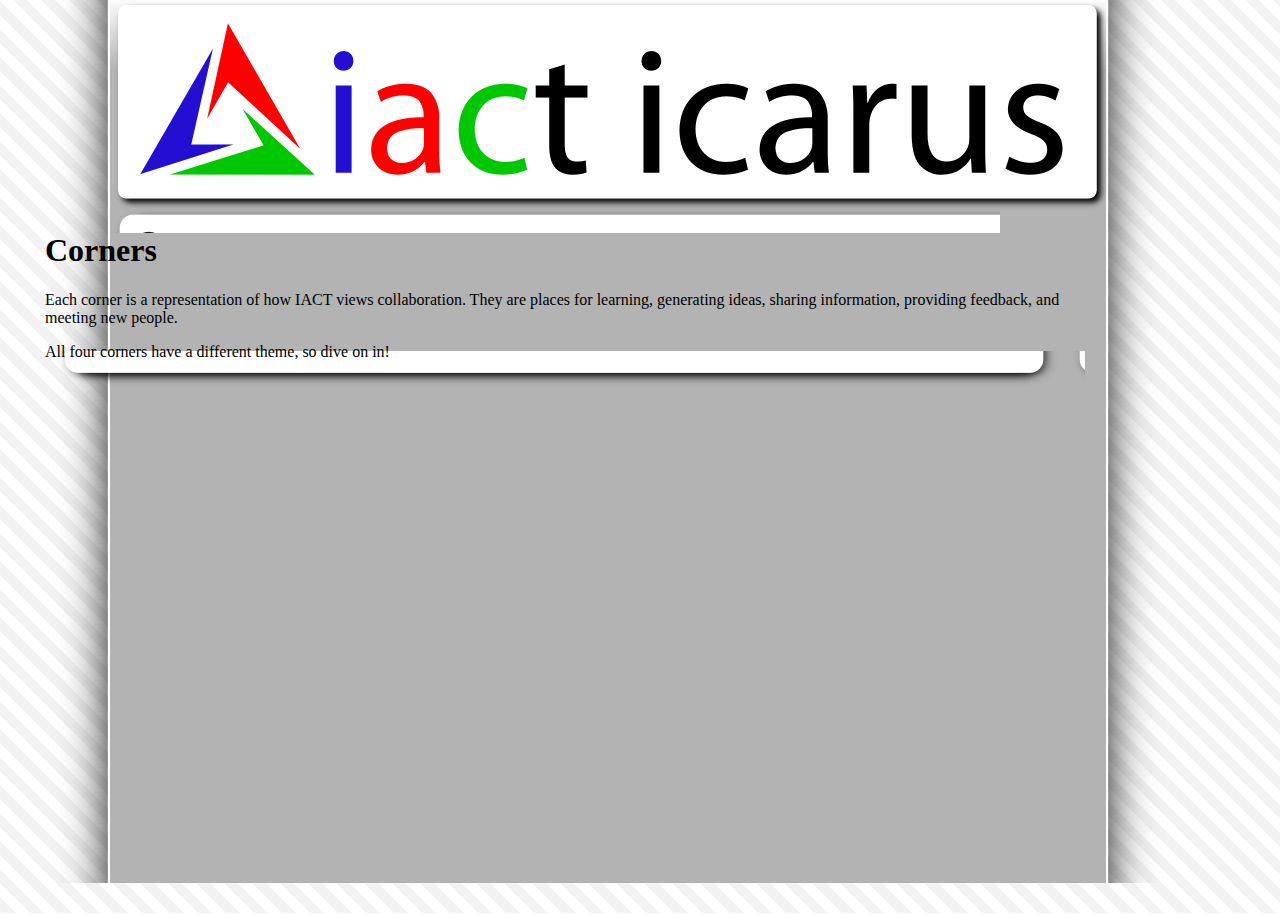
==== Icarus/Designs/Test/test.html @ e6ddd446 "Test Designs" ====
<html>
    <head>
        <link rel="stylesheet" type="text/css" href="style.css" />
    </head>
    <body>
        <div id="page">
            <div id="container">
                <div id="content">
                    <div id="header"></div>
                    <div id="main">
                        <div id="post">
                            <div id="post-top">
                                <div id="post-top-right">
                                    <div id="post-bottom-right">
                                        <div id="post-bottom">
                                            <div id="post-right">
                                                <div id="post-left">
                                                    <h1>Corners</h1>
                                                    <p>Each corner is a representation of how
                                                    IACT views collaboration. They are places
                                                    for learning, generating ideas, sharing
                                                    information, providing feedback, and meeting
                                                    new people.</p>
                                                    <p>All four corners have a different theme,
                                                    so dive on in!</p>
                                                </div>
                                            </div>
                                        </div>
                                    </div>
                                </div>
                            </div>
                        </div>
                    </div>
                </div>
            </div>
        </div>
    </body>
</html>
---- Icarus/Designs/Test/style.css ----
body {
    background: url('background.jpg');
}

#page {
    width: 1000px;
    height: 100%;
    margin: -21px auto;
    background: url('page-border-right.png');
    background-repeat: repeat-y;
    background-position: top right;
    padding-right: 64px;
}

#container {
    height: 100%;
    background: url('page-border-left.png');
    background-repeat: repeat-y;
    margin-left: -64px;
    padding-left: 64px;
}

#content {
    height: 100%;
    width: 996px;
    margin-left: 0px;
    background: #b3b3b3 url('page-border-top.jpg') top left;
    background-repeat: repeat-x;
    border-left: 2px solid #ffffff;
    border-right: 2px solid #ffffff;
}

#header {
    margin-top: 20px;
    margin-left: -1px;
    height: 211px;
    width: 1000px;
    background: url('header.png');
}

#post {
    width: 900px;
    margin-left: -10px;
    margin-top: 5px;
    //background: url('post-corner-top-left.png') top left;
//    background-repeat: no-repeat;
}

#post-top {
    background: url('post-top.png') top left;
    background-repeat: repeat-x;
    margin-top: -10px;
    padding-top: 15px;
    margin-left: 0px;
}

/*#post-top-right {
    background: url('post-corner-top-right.png') top right;
    background-repeat: no-repeat;
    margin-right: -35px;
    margin-top: -15px;
    padding-top: 15px;
}*/

#post-right {
    //background: url('post-corner-right.png') top right;
//    background-repeat: repeat-y;
    margin-top: -9px;
    margin-right: -11px;
}

/*#post-bottom-right {
    background: url('post-corner-bottom-right.png') bottom right;
    background-repeat: no-repeat;
    padding-bottom: 22px;
    margin-right: -9px;
    padding-right: 10px;
}*/

#post-bottom {
    background: url('post-bottom.png') bottom left;
    background-repeat: repeat-x;
    margin-bottom: -36px;
    padding-bottom: 10px;
    margin-left: -55px;
    margin-right: -85px;
}
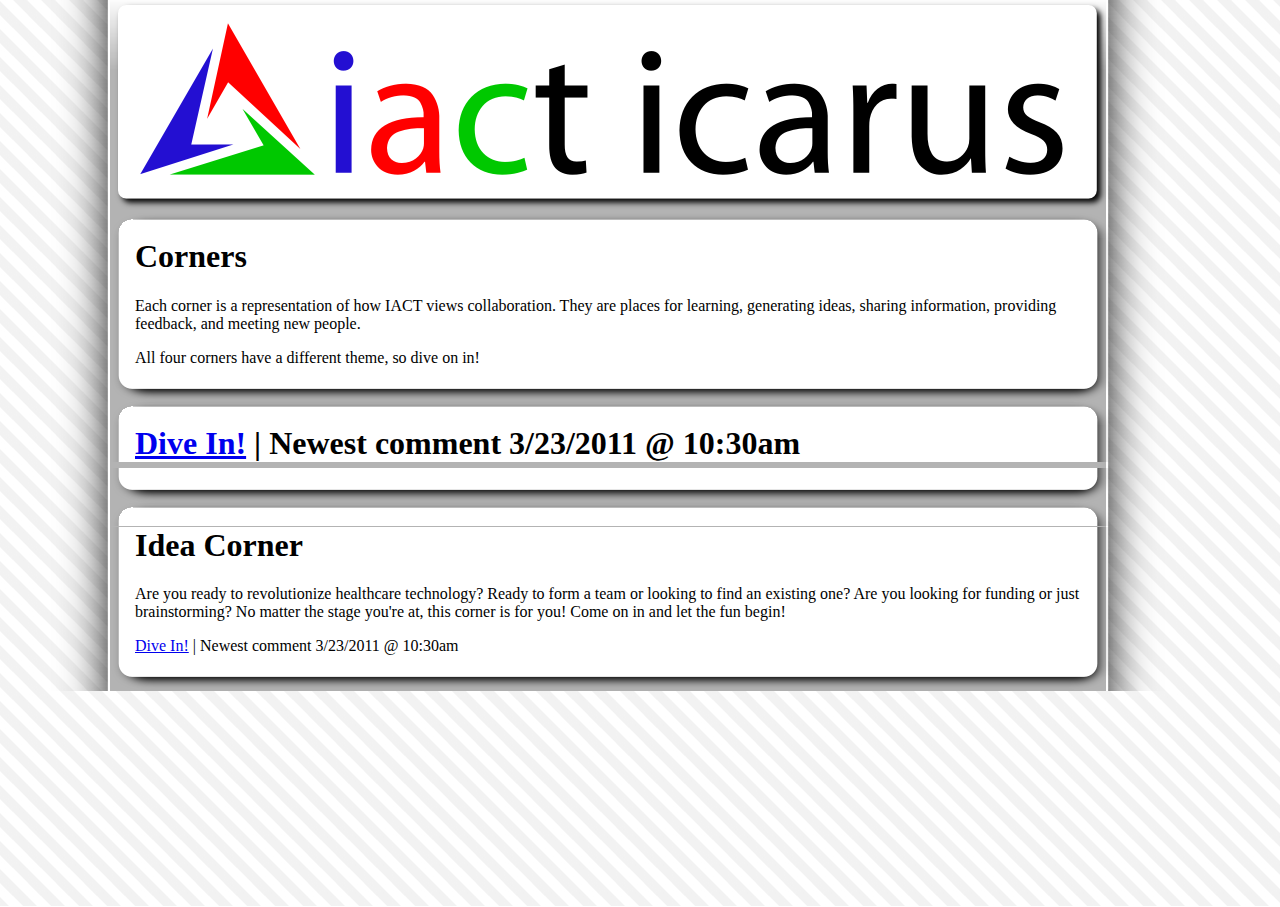
==== commit 46da38c6: "Checkin of everything to this point." ====
--- a/Icarus/Designs/Test/test.html
+++ b/Icarus/Designs/Test/test.html
@@ -10,20 +10,70 @@
                     <div id="main">
                         <div id="post">
                             <div id="post-top">
-                                <div id="post-top-right">
-                                    <div id="post-bottom-right">
-                                        <div id="post-bottom">
-                                            <div id="post-right">
-                                                <div id="post-left">
-                                                    <h1>Corners</h1>
-                                                    <p>Each corner is a representation of how
+                                <div id="post-bottom">
+                                    <div id="post-right">
+                                        <div id="post-left">
+                                            <div id="post-content">
+                                                <h1 id="post-title">Corners</h1>
+                                                <p>
+                                                    Each corner is a representation of how
                                                     IACT views collaboration. They are places
                                                     for learning, generating ideas, sharing
                                                     information, providing feedback, and meeting
-                                                    new people.</p>
-                                                    <p>All four corners have a different theme,
-                                                    so dive on in!</p>
-                                                </div>
+                                                    new people.
+                                                </p>
+                                                <p>
+                                                    All four corners have a different theme,
+                                                    so dive on in!
+                                                </p>
+                                            </div>
+                                        </div>
+                                    </div>
+                                </div>
+                            </div>
+                        </div>
+                        <div id="post">
+                            <div id="post-top">
+                                <div id="post-bottom">
+                                    <div id="post-right">
+                                        <div id="post-left">
+                                            <div id="post-content">
+                                                <h1 id=">Education Corner</h1>
+                                                <p>
+                                                    Learn about the latest healthcare developments
+                                                    occurring in Pittsburgh and around the world. 
+                                                    Share your research and your experience with 
+                                                    patients. Expose the world to the newest 
+                                                    revolutionary business model. The possibilities 
+                                                    are endless!
+                                                </p>
+                                                <p id="links">
+                                                    <a href="#">Dive In!</a> | Newest comment 3/23/2011 @ 10:30am
+                                                </p>
+                                            </div>
+                                        </div>
+                                    </div>
+                                </div>
+                            </div>
+                        </div>
+                        <div id="post">
+                            <div id="post-top">
+                                <div id="post-bottom">
+                                    <div id="post-right">
+                                        <div id="post-left">
+                                            <div id="post-content">
+                                                <h1>Idea Corner</h1>
+                                                <p>
+                                                Are you ready to revolutionize healthcare
+                                                technology? Ready to form a team or looking to
+                                                find an existing one? Are you looking for funding
+                                                or just brainstorming? No matter the stage you're
+                                                at, this corner is for you! Come on in and let 
+                                                the fun begin!
+                                                </p>
+                                                <p id="links">
+                                                    <a href="#">Dive In!</a> | Newest comment 3/23/2011 @ 10:30am
+                                                </p>
                                             </div>
                                         </div>
                                     </div>
--- a/Icarus/Designs/Test/style.css
+++ b/Icarus/Designs/Test/style.css
@@ -4,7 +4,6 @@
 
 #page {
     width: 1000px;
-    height: 100%;
     margin: -21px auto;
     background: url('page-border-right.png');
     background-repeat: repeat-y;
@@ -13,7 +12,6 @@
 }
 
 #container {
-    height: 100%;
     background: url('page-border-left.png');
     background-repeat: repeat-y;
     margin-left: -64px;
@@ -21,7 +19,6 @@
 }
 
 #content {
-    height: 100%;
     width: 996px;
     margin-left: 0px;
     background: #b3b3b3 url('page-border-top.jpg') top left;
@@ -39,49 +36,50 @@
 }
 
 #post {
-    width: 900px;
-    margin-left: -10px;
+    width: 1020px;
+    margin-left: -11px;
     margin-top: 5px;
-    //background: url('post-corner-top-left.png') top left;
-//    background-repeat: no-repeat;
+    margin-bottom: 30px;
 }
 
 #post-top {
+    width: 1020px;
+    margin-left -10px;
     background: url('post-top.png') top left;
     background-repeat: repeat-x;
-    margin-top: -10px;
+    margin-top: -5px;
     padding-top: 15px;
     margin-left: 0px;
 }
 
-/*#post-top-right {
-    background: url('post-corner-top-right.png') top right;
-    background-repeat: no-repeat;
-    margin-right: -35px;
-    margin-top: -15px;
-    padding-top: 15px;
-}*/
 
 #post-right {
-    //background: url('post-corner-right.png') top right;
-//    background-repeat: repeat-y;
-    margin-top: -9px;
-    margin-right: -11px;
+    background: url('post-corner-right.png') top right;
+    background-repeat: repeat-y;
+    margin-top: -8px;
+    margin-right: -3px;
 }
-
-/*#post-bottom-right {
-    background: url('post-corner-bottom-right.png') bottom right;
-    background-repeat: no-repeat;
-    padding-bottom: 22px;
-    margin-right: -9px;
-    padding-right: 10px;
-}*/
 
 #post-bottom {
     background: url('post-bottom.png') bottom left;
     background-repeat: repeat-x;
     margin-bottom: -36px;
     padding-bottom: 10px;
-    margin-left: -55px;
-    margin-right: -85px;
+    margin-left: 0px;
+    margin-right: 0px;
 }
+
+#post-left {
+    background: url('post-corner-left.png') top left;
+    background-repeat: repeat-y;
+    margin-left: 12px;
+}
+
+#post-content {
+    background: #ffffff;
+    margin-left: 14px;
+    margin-right: 37px;
+    margin-bottom: 26px;
+    padding-left: 10px;
+    padding-top: -10px;
+}
